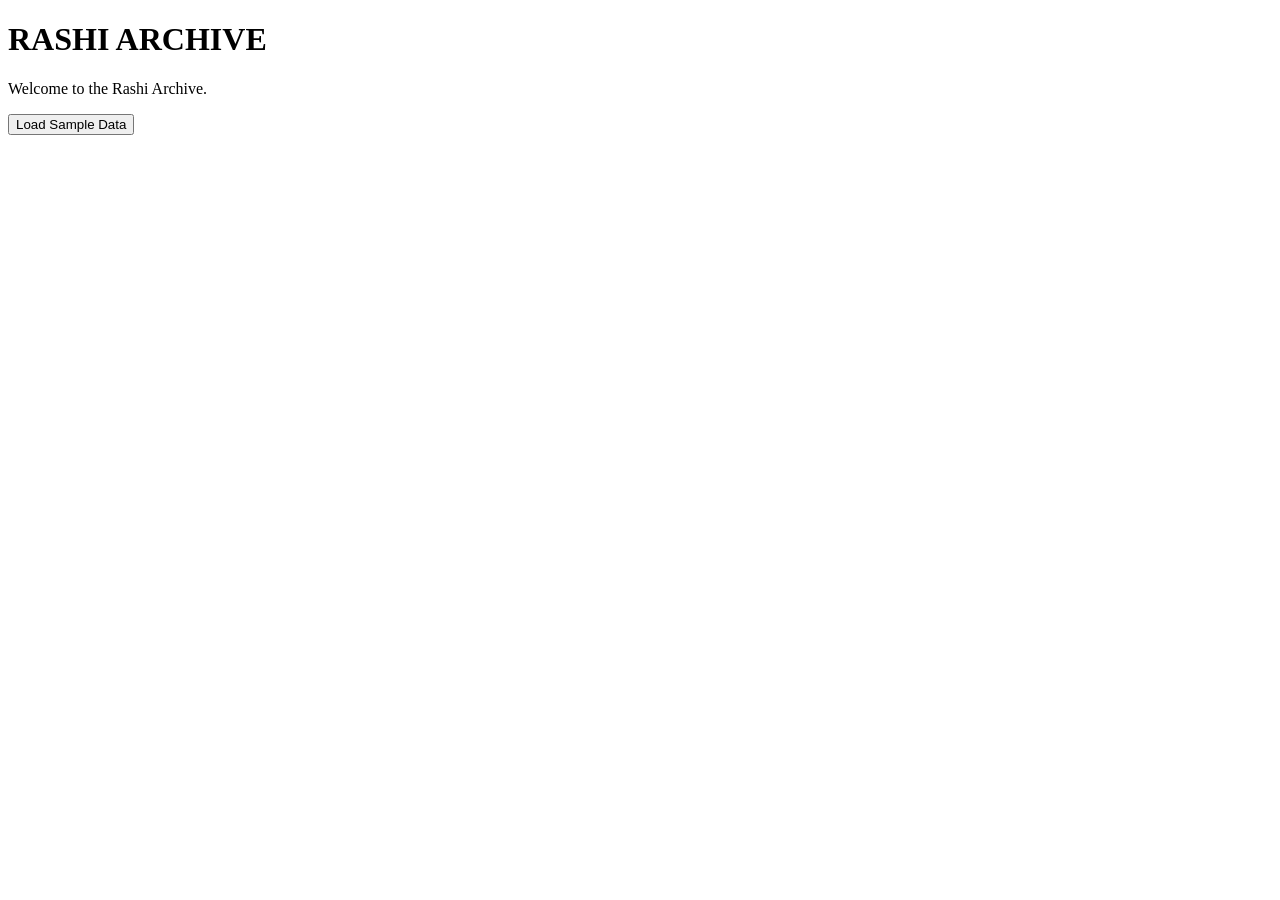
==== index.html @ 35d17917 "Create index.html" ====
<!DOCTYPE html>
<html lang="en">
<head>
    <meta charset="UTF-8">
    <title>RASHI ARCHIVE</title>
    <meta name="viewport" content="width=device-width, initial-scale=1.0">
    <link rel="stylesheet" href="css/style.css">
</head>
<body>

    <header>
        <h1>
            <span class="white">RASHI</span>
            <span class="yellow">ARCHIVE</span>
        </h1>
    </header>

    <main>
        <section class="intro">
            <p>Welcome to the Rashi Archive.</p>
        </section>

        <section class="content">
            <button onclick="loadData()">Load Sample Data</button>
            <pre id="output"></pre>
        </section>
    </main>

    <script src="js/script.js"></script>
</body>
</html>
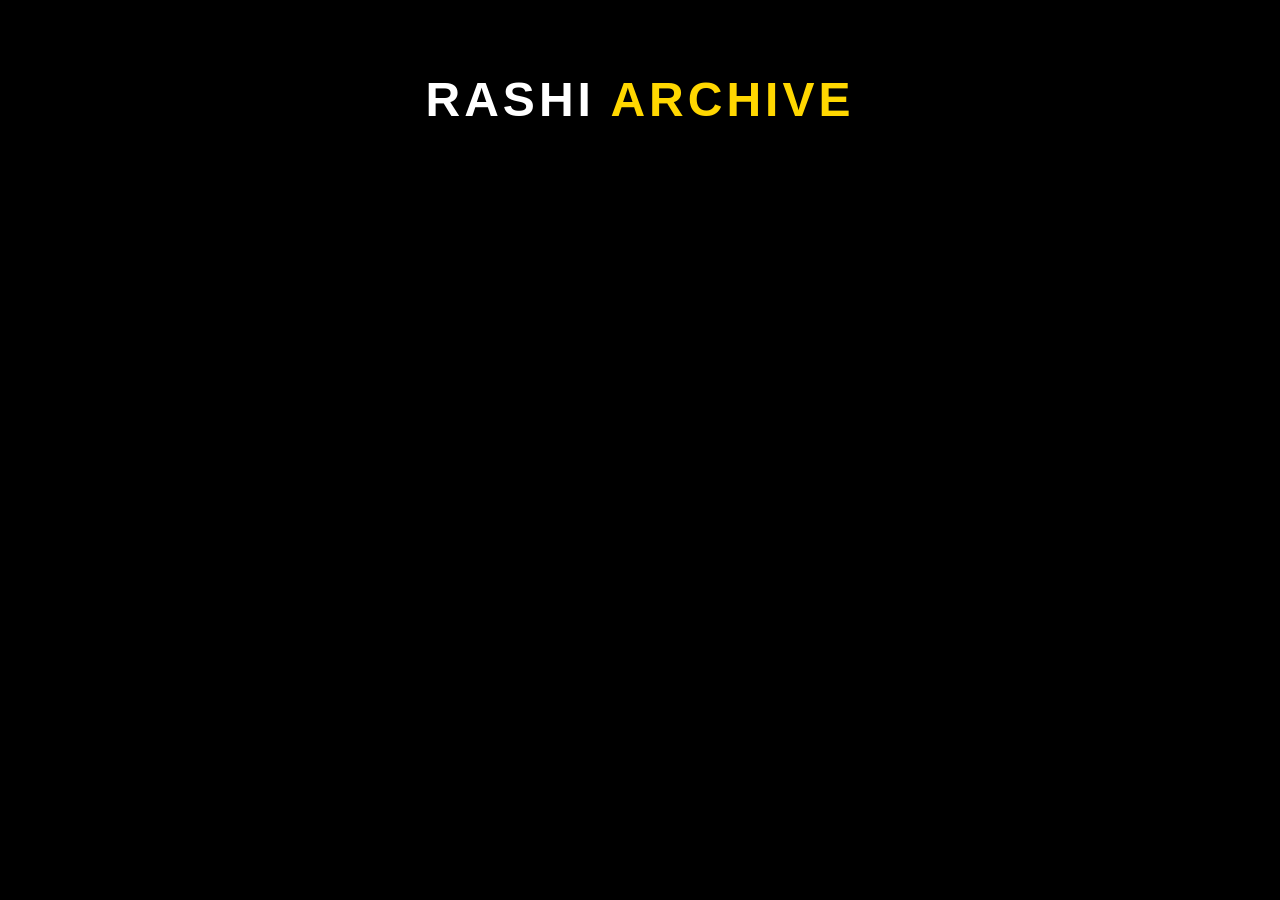
==== commit 043c7ed4: "Update index.html" ====
--- a/index.html
+++ b/index.html
@@ -8,24 +8,17 @@
 </head>
 <body>
 
-    <header>
-        <h1>
-            <span class="white">RASHI</span>
-            <span class="yellow">ARCHIVE</span>
-        </h1>
-    </header>
+<header>
+    <h1>
+        <span class="white">RASHI</span>
+        <span class="yellow">ARCHIVE</span>
+    </h1>
+</header>
 
-    <main>
-        <section class="intro">
-            <p>Welcome to the Rashi Archive.</p>
-        </section>
+<main>
+    <section class="gallery" id="gallery"></section>
+</main>
 
-        <section class="content">
-            <button onclick="loadData()">Load Sample Data</button>
-            <pre id="output"></pre>
-        </section>
-    </main>
-
-    <script src="js/script.js"></script>
+<script src="js/script.js"></script>
 </body>
 </html>
--- a/css/style.css
+++ b/css/style.css
@@ -0,0 +1,53 @@
+body {
+    margin: 0;
+    background-color: black;
+    font-family: Arial, Helvetica, sans-serif;
+    color: white;
+    text-align: center;
+}
+
+header {
+    padding: 40px 20px;
+}
+
+h1 {
+    font-size: 3rem;
+    letter-spacing: 4px;
+}
+
+.white {
+    color: white;
+}
+
+.yellow {
+    color: #FFD700;
+}
+
+.intro {
+    margin-top: 40px;
+    font-size: 1.2rem;
+}
+
+button {
+    background-color: #FFD700;
+    color: black;
+    border: none;
+    padding: 12px 24px;
+    font-size: 1rem;
+    cursor: pointer;
+    margin-top: 20px;
+    border-radius: 5px;
+}
+
+button:hover {
+    opacity: 0.8;
+}
+
+pre {
+    margin-top: 20px;
+    text-align: left;
+    display: inline-block;
+    background: #111;
+    padding: 15px;
+    border-radius: 5px;
+}
